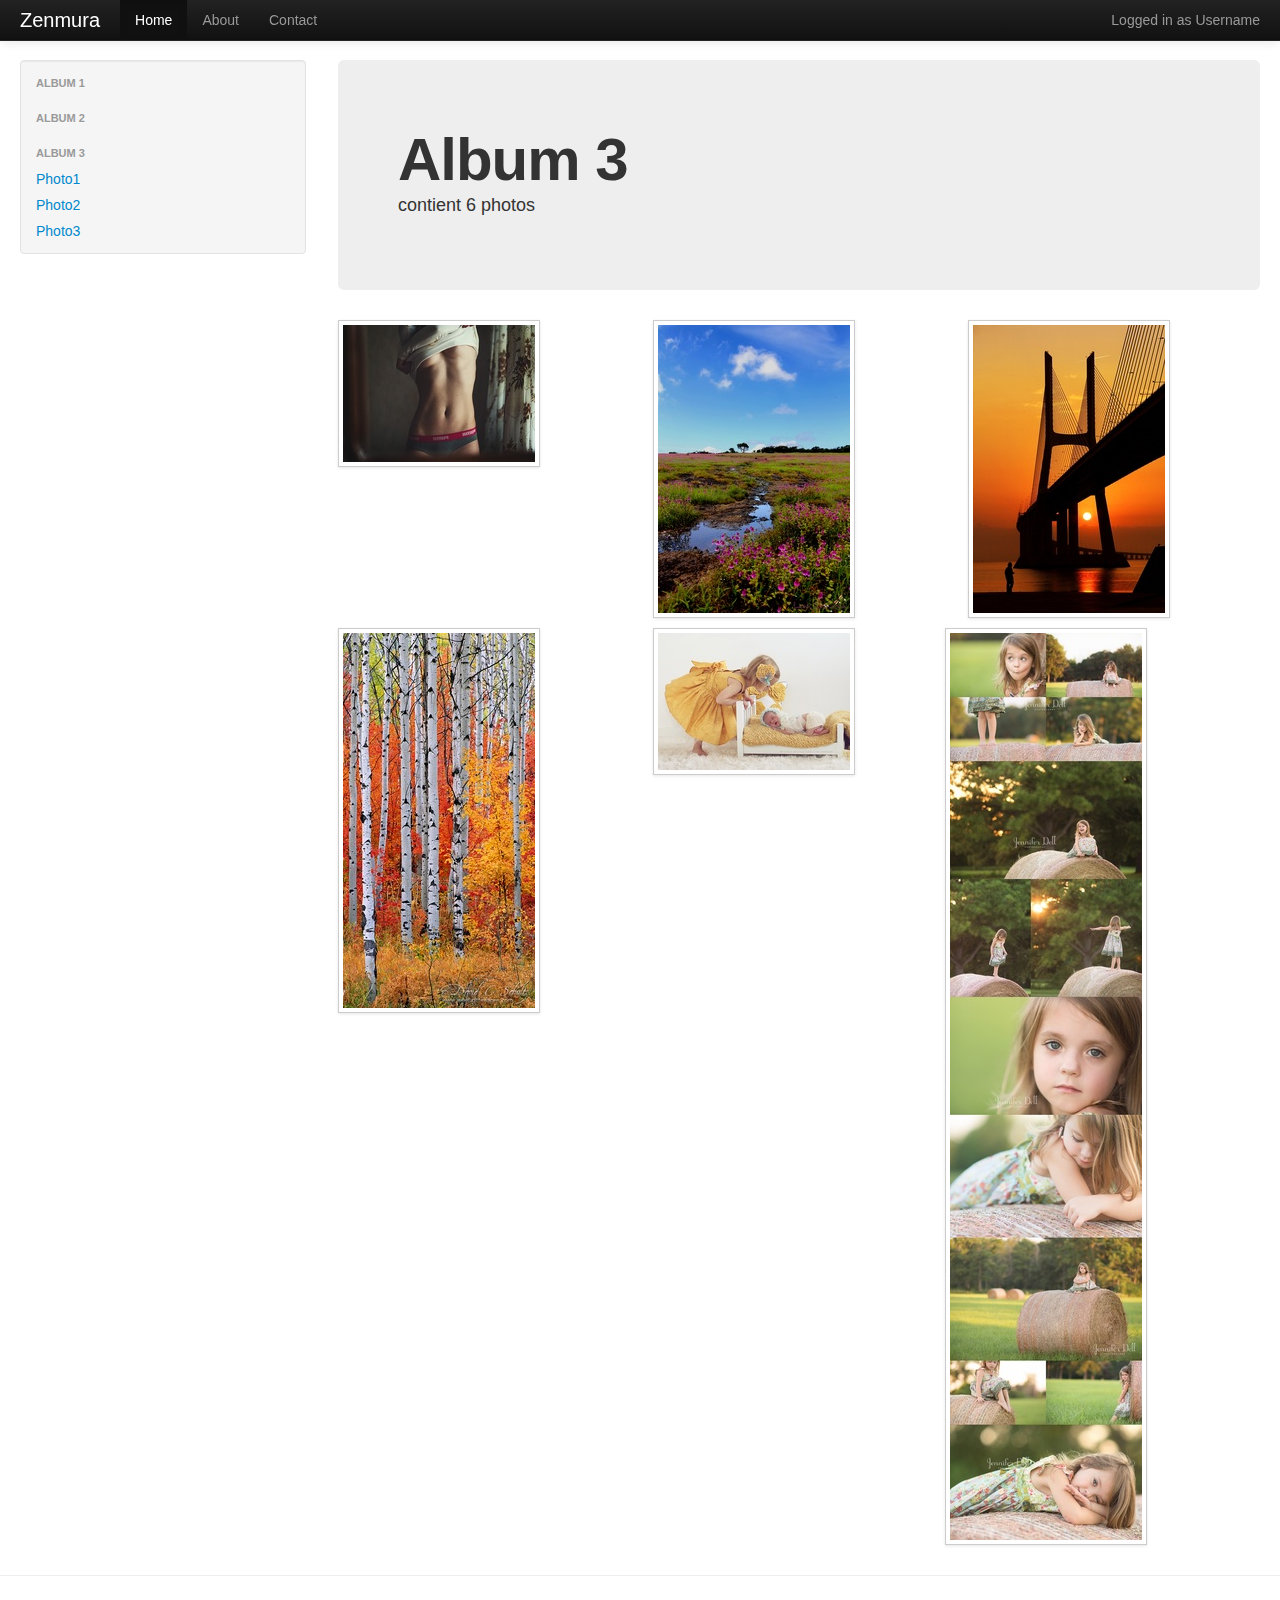
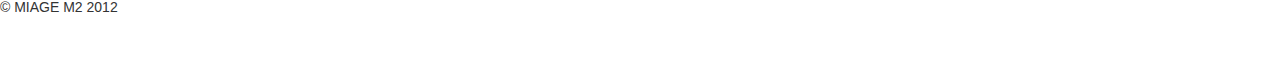
==== index.html @ 3b3e4e44 "First Commit" ====
<!DOCTYPE html>
<html lang="en">
  <head>
    <meta charset="utf-8">
    <title>Zenmura</title>
    <meta name="viewport" content="width=device-width, initial-scale=1.0">
    <meta name="description" content="">
    <meta name="author" content="">

    <!-- Le styles -->
    <link href="public/css/bootstrap.css" rel="stylesheet">
    <link href="public/css/lightbox.css" rel="stylesheet" />
    <style type="text/css">
      body {
        padding-top: 60px;
        padding-bottom: 40px;
      }
      .sidebar-nav {
        padding: 9px 0;
      }
    </style>
    <link href="public/css/bootstrap-responsive.css" rel="stylesheet">

    <!-- Le HTML5 shim, for IE6-8 support of HTML5 elements -->
    <!--[if lt IE 9]>
      <script src="http://html5shim.googlecode.com/svn/trunk/html5.js"></script>
    <![endif]-->

    <!-- Le fav and touch icons -->
    <link rel="shortcut icon" href="public/ico/favicon.ico">
    <link rel="apple-touch-icon-precomposed" sizes="144x144" href="public/ico/apple-touch-icon-144-precomposed.png">
    <link rel="apple-touch-icon-precomposed" sizes="114x114" href="public/ico/apple-touch-icon-114-precomposed.png">
    <link rel="apple-touch-icon-precomposed" sizes="72x72" href="public/ico/apple-touch-icon-72-precomposed.png">
    <link rel="apple-touch-icon-precomposed" href="public/ico/apple-touch-icon-57-precomposed.png">
  </head>

  <body>
    <div class="navbar navbar-inverse navbar-fixed-top">
      <div class="navbar-inner">
        <div class="container-fluid">
          <a class="btn btn-navbar" data-toggle="collapse" data-target=".nav-collapse">
            <span class="icon-bar"></span>
            <span class="icon-bar"></span>
            <span class="icon-bar"></span>
          </a>
          <a class="brand" href="#">Zenmura</a>
          <div class="nav-collapse collapse">
            <p class="navbar-text pull-right">
              Logged in as <a href="#" class="navbar-link">Username</a>
            </p>
            <ul class="nav">
              <li class="active"><a href="#">Home</a></li>
              <li><a href="#about">About</a></li>
              <li><a href="#contact">Contact</a></li>
            </ul>
          </div><!--/.nav-collapse -->
        </div>
      </div>
    </div>

    <div class="container-fluid">
      <div class="row-fluid">
        <div class="span3">
          <div class="well sidebar-nav">
            <ul class="nav nav-list">
              <li class="nav-header">Album 1</li>
              <li class="nav-header">Album 2</li>
              <li class="nav-header">Album 3</li>
              <li><a href="#">Photo1</a></li>
              <li><a href="#">Photo2</a></li>
              <li><a href="#">Photo3</a></li>
            </ul>
          </div><!--/.well -->
        </div><!--/span-->
        <div class="span9">
          <div class="hero-unit">
            <h1>Album 3</h1>
            <p>contient 6 photos</p>
          </div>
          <div class="row-fluid">
            <div class="span4">
              <p>
                <a href="public/img/g1.jpg" rel="lightbox"> <img src="public/img/p1.jpg" class="img-polaroid"></a></p>

            </div><!--/span-->
            <div class="span4">
              <p><img src="public/img/p2.jpg" class="img-polaroid"></p>
            </div><!--/span-->
            <div class="span4">
              <p><img src="public/img/p3.jpg" class="img-polaroid"></p>
            </div><!--/span-->
          </div><!--/row-->
          <div class="row-fluid">
            <div class="span4">
              <p><img src="public/img/p4.jpg" class="img-polaroid"></p>
            </div><!--/span-->
            <div class="span4">
              <p><img src="public/img/p5.jpg" class="img-polaroid"></p>
            </div><!--/span-->
              <p><img src="public/img/p6.jpg" class="img-polaroid"></p>
            </div><!--/span-->
          </div><!--/row-->
        </div><!--/span-->
      </div><!--/row-->

      <hr>

      <footer>
        <p>&copy; MIAGE M2 2012</p>
      </footer>

    </div><!--/.fluid-container-->

    <!-- Le javascript
    ================================================== -->
    <!-- Placed at the end of the document so the pages load faster -->
    <script src="public/js/jquery.js"></script>
    <script src="public/js/bootstrap.js"></script>
    <script src="public/js/lightbox.js"></script>

  </body>
</html>
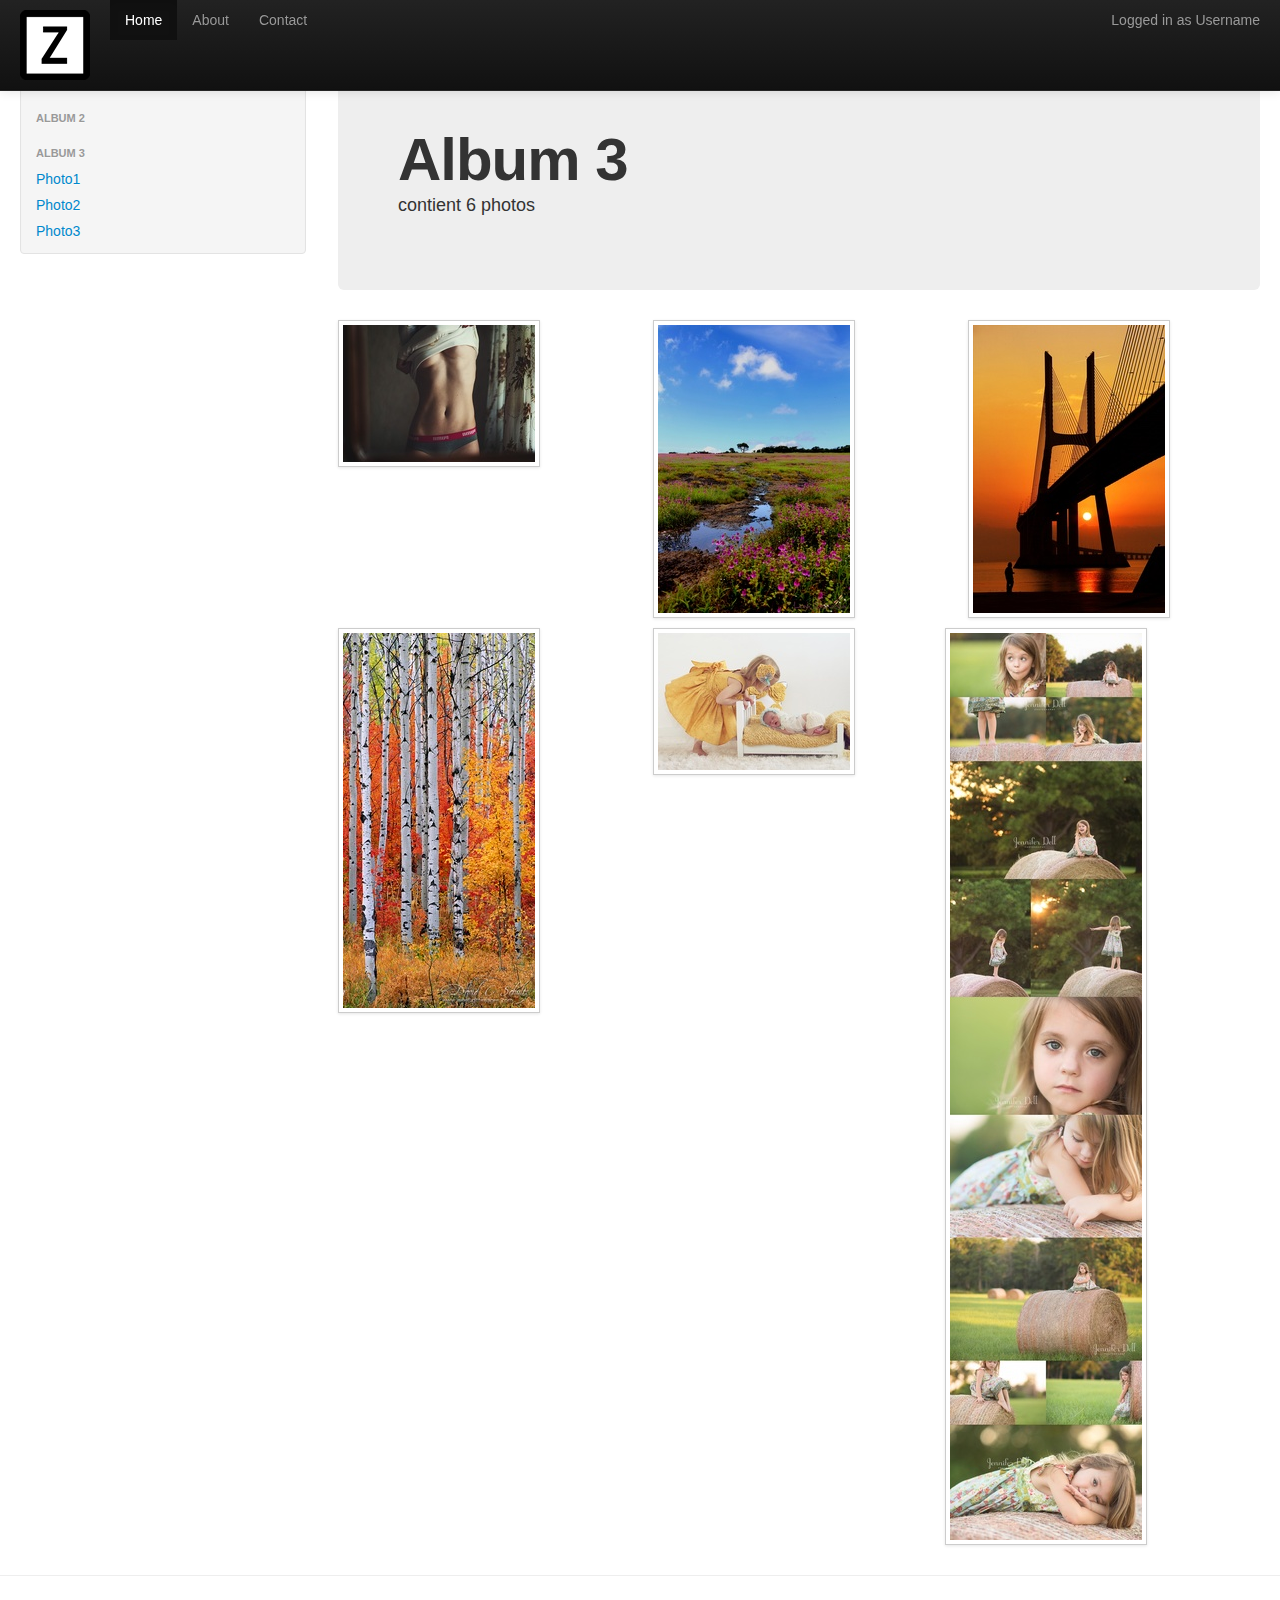
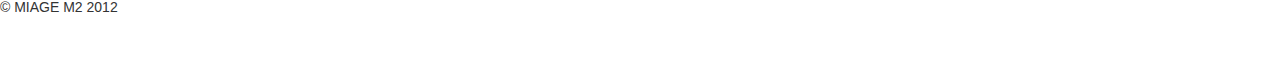
==== commit 23a27556: "added logo on homepage" ====
--- a/index.html
+++ b/index.html
@@ -5,8 +5,8 @@
     <meta charset="utf-8">
     <title>Zenmura</title>
     <meta name="viewport" content="width=device-width, initial-scale=1.0">
-    <meta name="description" content="">
-    <meta name="author" content="">
+    <meta name="description" content="Zenmura photo sharing website">
+    <meta name="author" content="Miage Grenoble">
 
     <!-- Le styles -->
     <link href="public/css/bootstrap.css" rel="stylesheet">
@@ -44,7 +44,9 @@
             <span class="icon-bar"></span>
             <span class="icon-bar"></span>
           </a>
-          <a class="brand" href="#">Zenmura</a>
+          <a class="brand" href="#">
+            <img class="brand-logo" src="public/img/z_logo_small.png" href="#">
+          </a>
           <div class="nav-collapse collapse">
             <p class="navbar-text pull-right">
               Logged in as <a href="#" class="navbar-link">Username</a>
@@ -115,9 +117,12 @@
     <!-- Le javascript
     ================================================== -->
     <!-- Placed at the end of the document so the pages load faster -->
-    <script src="public/js/jquery.js"></script>
-    <script src="public/js/bootstrap.js"></script>
-    <script src="public/js/lightbox.js"></script>
+    <script type="text/javascript" src="public/js/jquery.js"></script>
+    <script type="text/javascript" src="public/js/bootstrap.js"></script>
+    <script type="text/javascript" src="public/js/lightbox.js"></script>
+    <script type="text/javascript" src="public/js/knockout.js"></script>
+    <script type="text/javascript" src="public/js/script.js"></script>
+    <script type="text/javascript" src="public/js/app.js"></script>
 
   </body>
 </html>
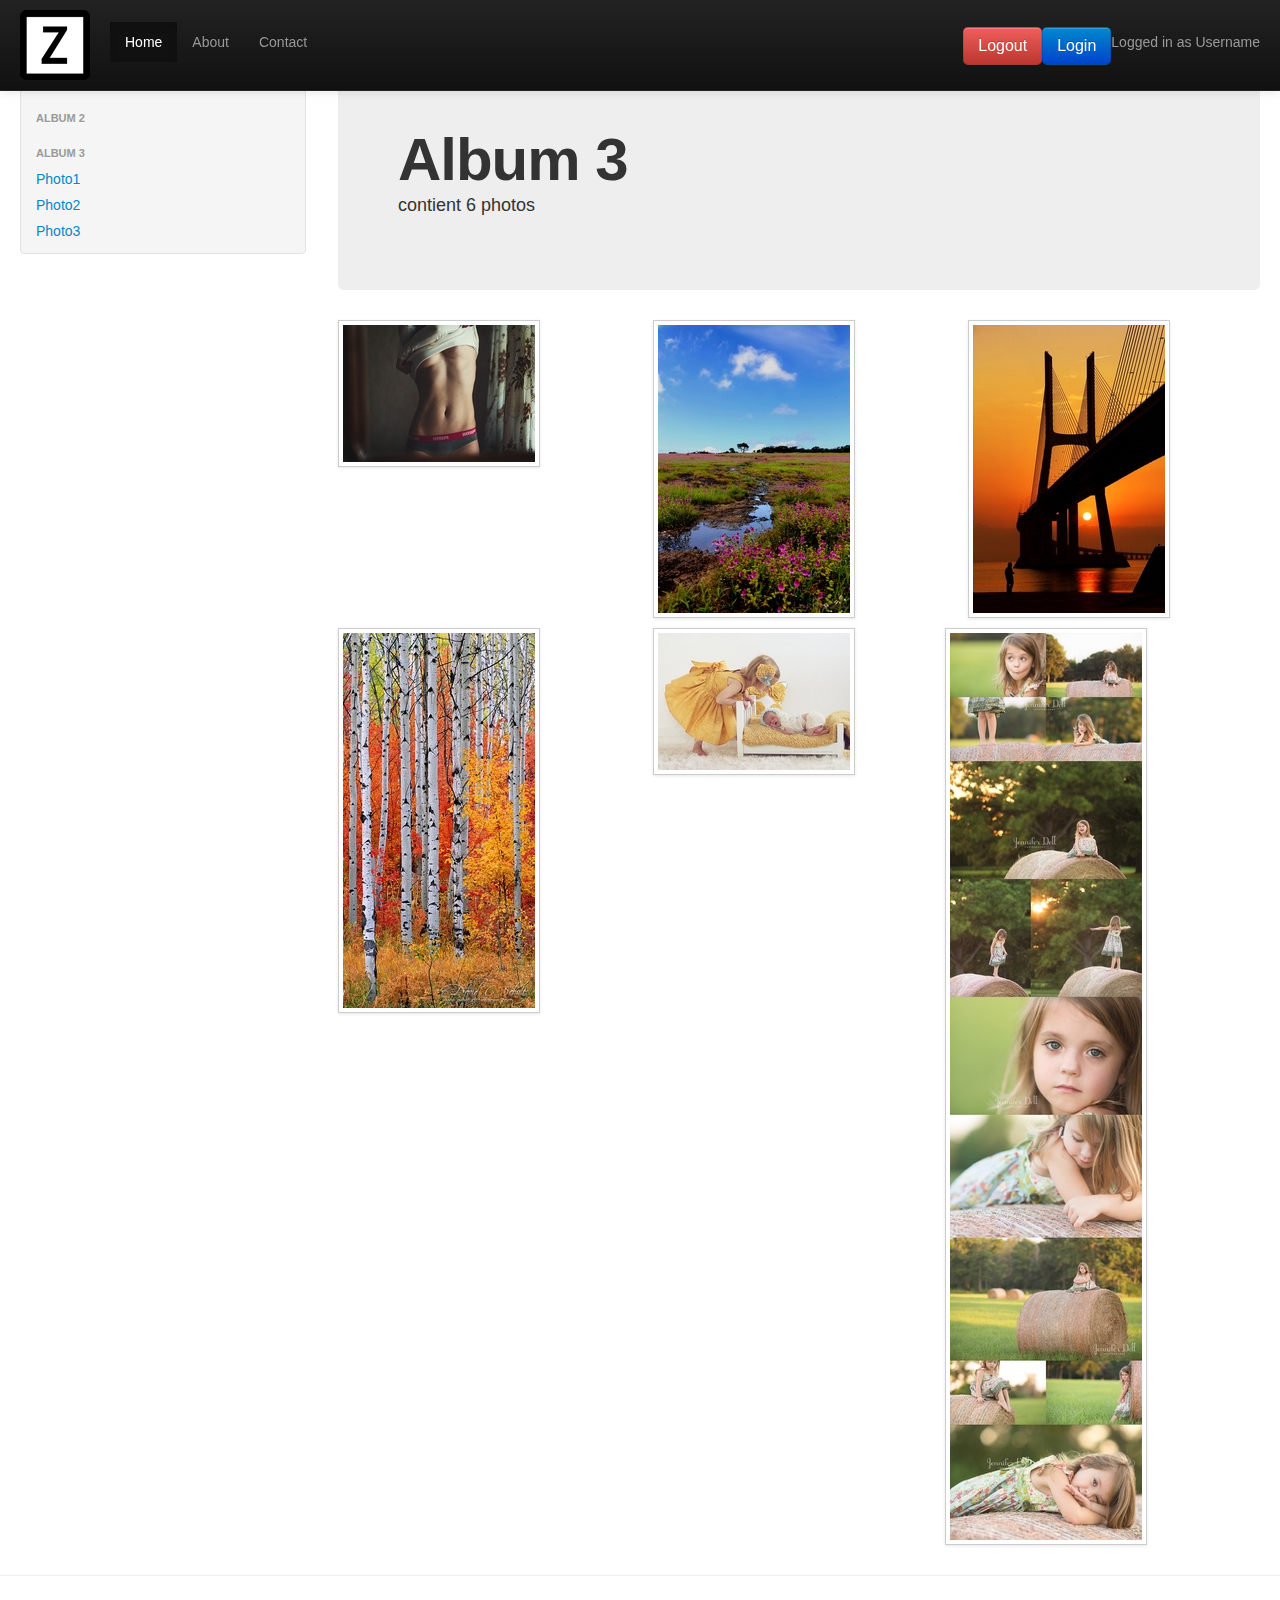
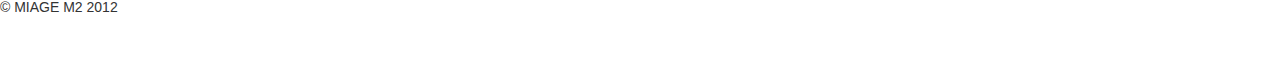
==== commit 5ccf446a: "added bouton, align nav bar" ====
--- a/index.html
+++ b/index.html
@@ -11,6 +11,7 @@
     <!-- Le styles -->
     <link href="public/css/bootstrap.css" rel="stylesheet">
     <link href="public/css/lightbox.css" rel="stylesheet" />
+    <link href="public/css/style.css" rel="stylesheet" />
     <style type="text/css">
       body {
         padding-top: 60px;
@@ -40,17 +41,20 @@
       <div class="navbar-inner">
         <div class="container-fluid">
           <a class="btn btn-navbar" data-toggle="collapse" data-target=".nav-collapse">
-            <span class="icon-bar"></span>
-            <span class="icon-bar"></span>
-            <span class="icon-bar"></span>
           </a>
           <a class="brand" href="#">
             <img class="brand-logo" src="public/img/z_logo_small.png" href="#">
           </a>
-          <div class="nav-collapse collapse">
+          <p class="navbar-text pull-left"></p>
+          <div class="nav-collapse collapse nav-homepage">
+
             <p class="navbar-text pull-right">
               Logged in as <a href="#" class="navbar-link">Username</a>
             </p>
+            <div id="login-logout">
+              <button class="btn btn-large btn-primary pull-right" type="button">Login</button>
+              <button class="btn btn-large btn-danger pull-right" type="button">Logout</button>
+            </div>
             <ul class="nav">
               <li class="active"><a href="#">Home</a></li>
               <li><a href="#about">About</a></li>
--- a/public/css/style.css
+++ b/public/css/style.css
@@ -0,0 +1,3 @@
+.nav-homepage {
+	margin-top: 22px;
+}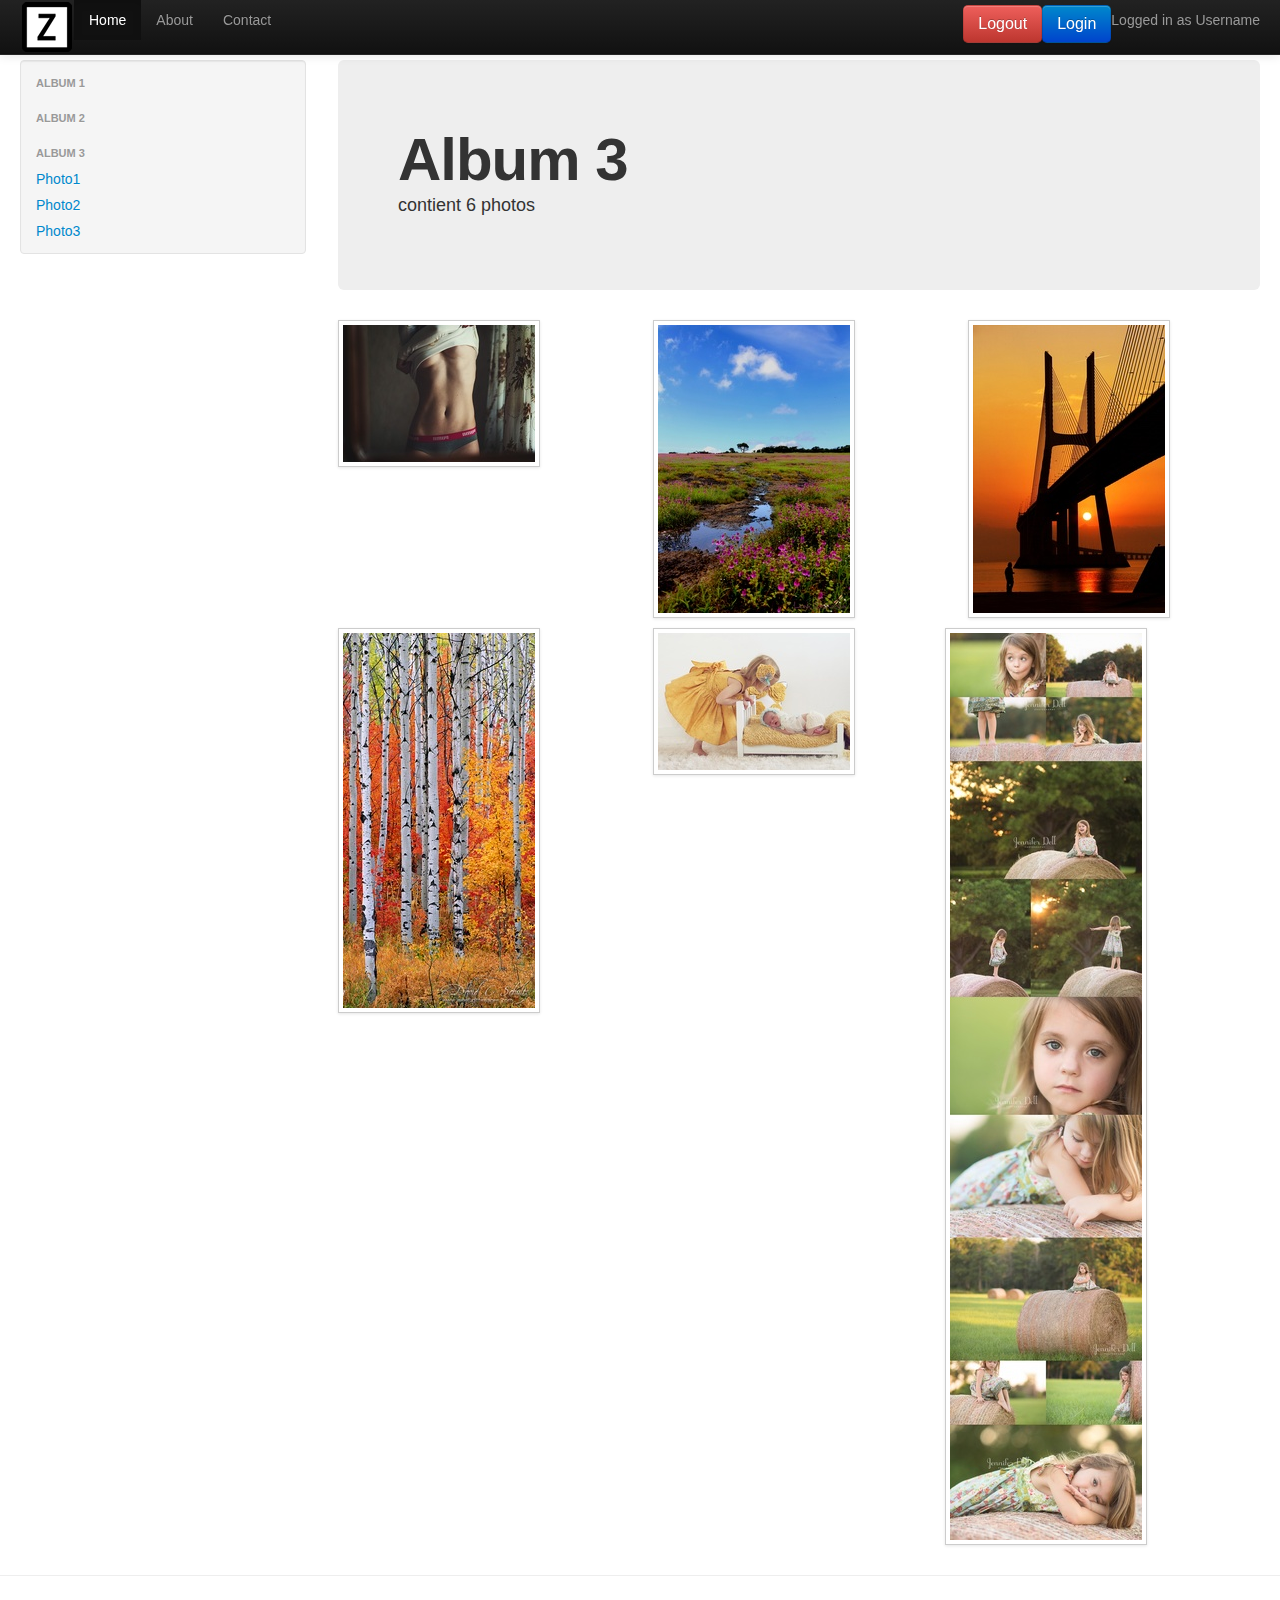
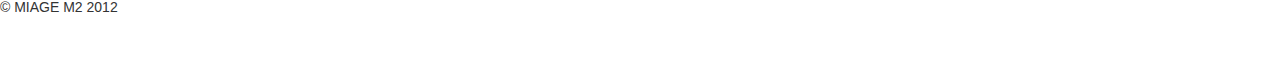
==== commit ebf69829: "Fixed Logo Size" ====
--- a/index.html
+++ b/index.html
@@ -9,9 +9,9 @@
     <meta name="author" content="Miage Grenoble">
 
     <!-- Le styles -->
+    <link href="public/css/style.css" rel="stylesheet" />
     <link href="public/css/bootstrap.css" rel="stylesheet">
     <link href="public/css/lightbox.css" rel="stylesheet" />
-    <link href="public/css/style.css" rel="stylesheet" />
     <style type="text/css">
       body {
         padding-top: 60px;
@@ -42,7 +42,7 @@
         <div class="container-fluid">
           <a class="btn btn-navbar" data-toggle="collapse" data-target=".nav-collapse">
           </a>
-          <a class="brand" href="#">
+          <a class="pull-left" href="#">
             <img class="brand-logo" src="public/img/z_logo_small.png" href="#">
           </a>
           <p class="navbar-text pull-left"></p>
--- a/public/css/style.css
+++ b/public/css/style.css
@@ -1,3 +1,3 @@
-.nav-homepage {
-	margin-top: 22px;
+.brand-logo {
+	padding: 2px;
 }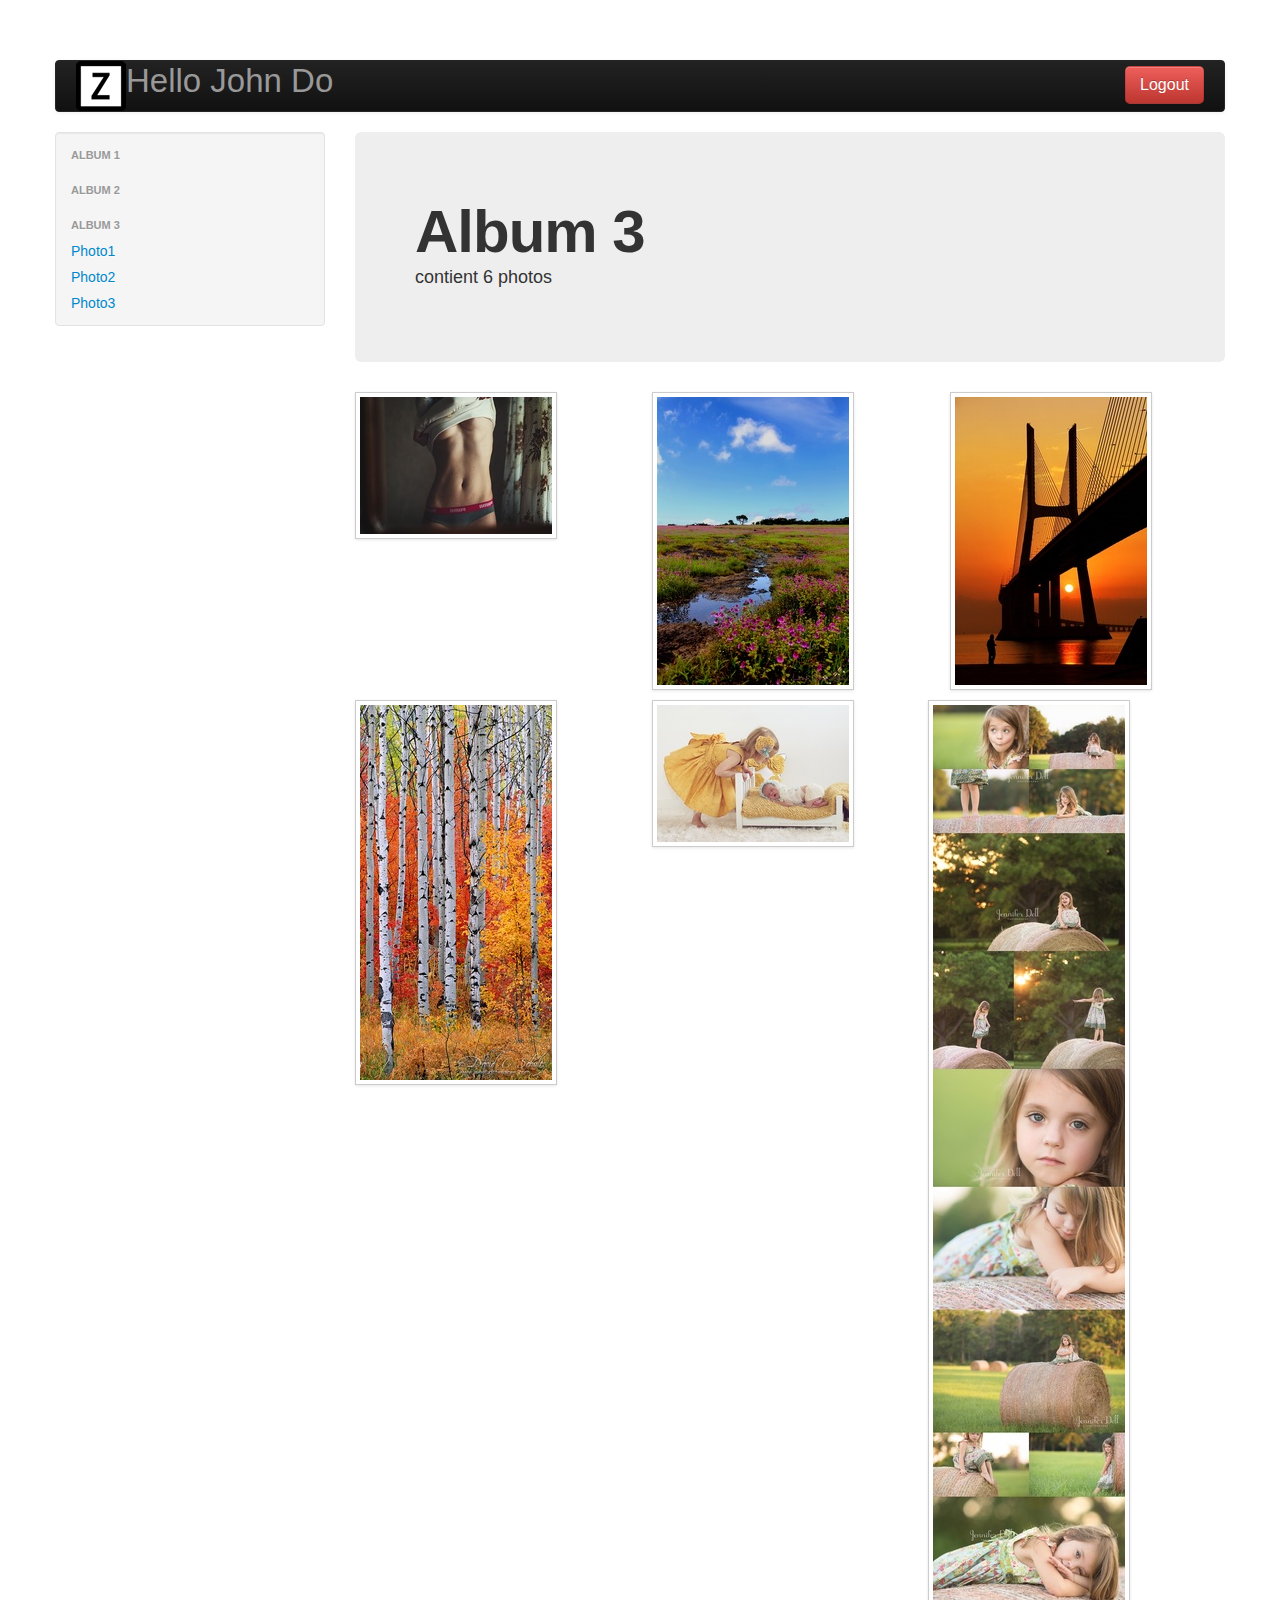
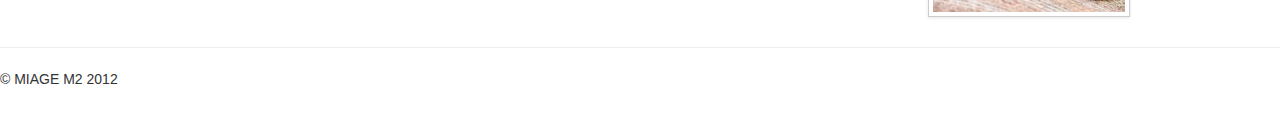
==== commit 2afef3f0: "Centered page" ====
--- a/index.html
+++ b/index.html
@@ -37,9 +37,9 @@
   </head>
 
   <body>
-    <div class="navbar navbar-inverse navbar-fixed-top">
-      <div class="navbar-inner">
-        <div class="container-fluid">
+    <div class="container navbar-wrapper">
+      <div class="navbar navbar-inverse">
+        <div class="navbar-inner">
           <a class="btn btn-navbar" data-toggle="collapse" data-target=".nav-collapse">
           </a>
           <a class="pull-left" href="#">
@@ -48,24 +48,24 @@
           <p class="navbar-text pull-left"></p>
           <div class="nav-collapse collapse nav-homepage">
 
-            <p class="navbar-text pull-right">
-              Logged in as <a href="#" class="navbar-link">Username</a>
+            <p class="navbar-text pull-left hello-text">
+              Hello John Do
             </p>
             <div id="login-logout">
-              <button class="btn btn-large btn-primary pull-right" type="button">Login</button>
+              <!--<button class="btn btn-large btn-primary pull-right" type="button">Login</button>-->
               <button class="btn btn-large btn-danger pull-right" type="button">Logout</button>
             </div>
-            <ul class="nav">
+            <!--<ul class="nav">
               <li class="active"><a href="#">Home</a></li>
               <li><a href="#about">About</a></li>
               <li><a href="#contact">Contact</a></li>
-            </ul>
+            </ul>-->
           </div><!--/.nav-collapse -->
         </div>
       </div>
     </div>
 
-    <div class="container-fluid">
+    <div class="container">
       <div class="row-fluid">
         <div class="span3">
           <div class="well sidebar-nav">
--- a/public/css/style.css
+++ b/public/css/style.css
@@ -1,3 +1,3 @@
-.brand-logo {
-	padding: 2px;
+.hello-text {
+	font-size: 33px;
 }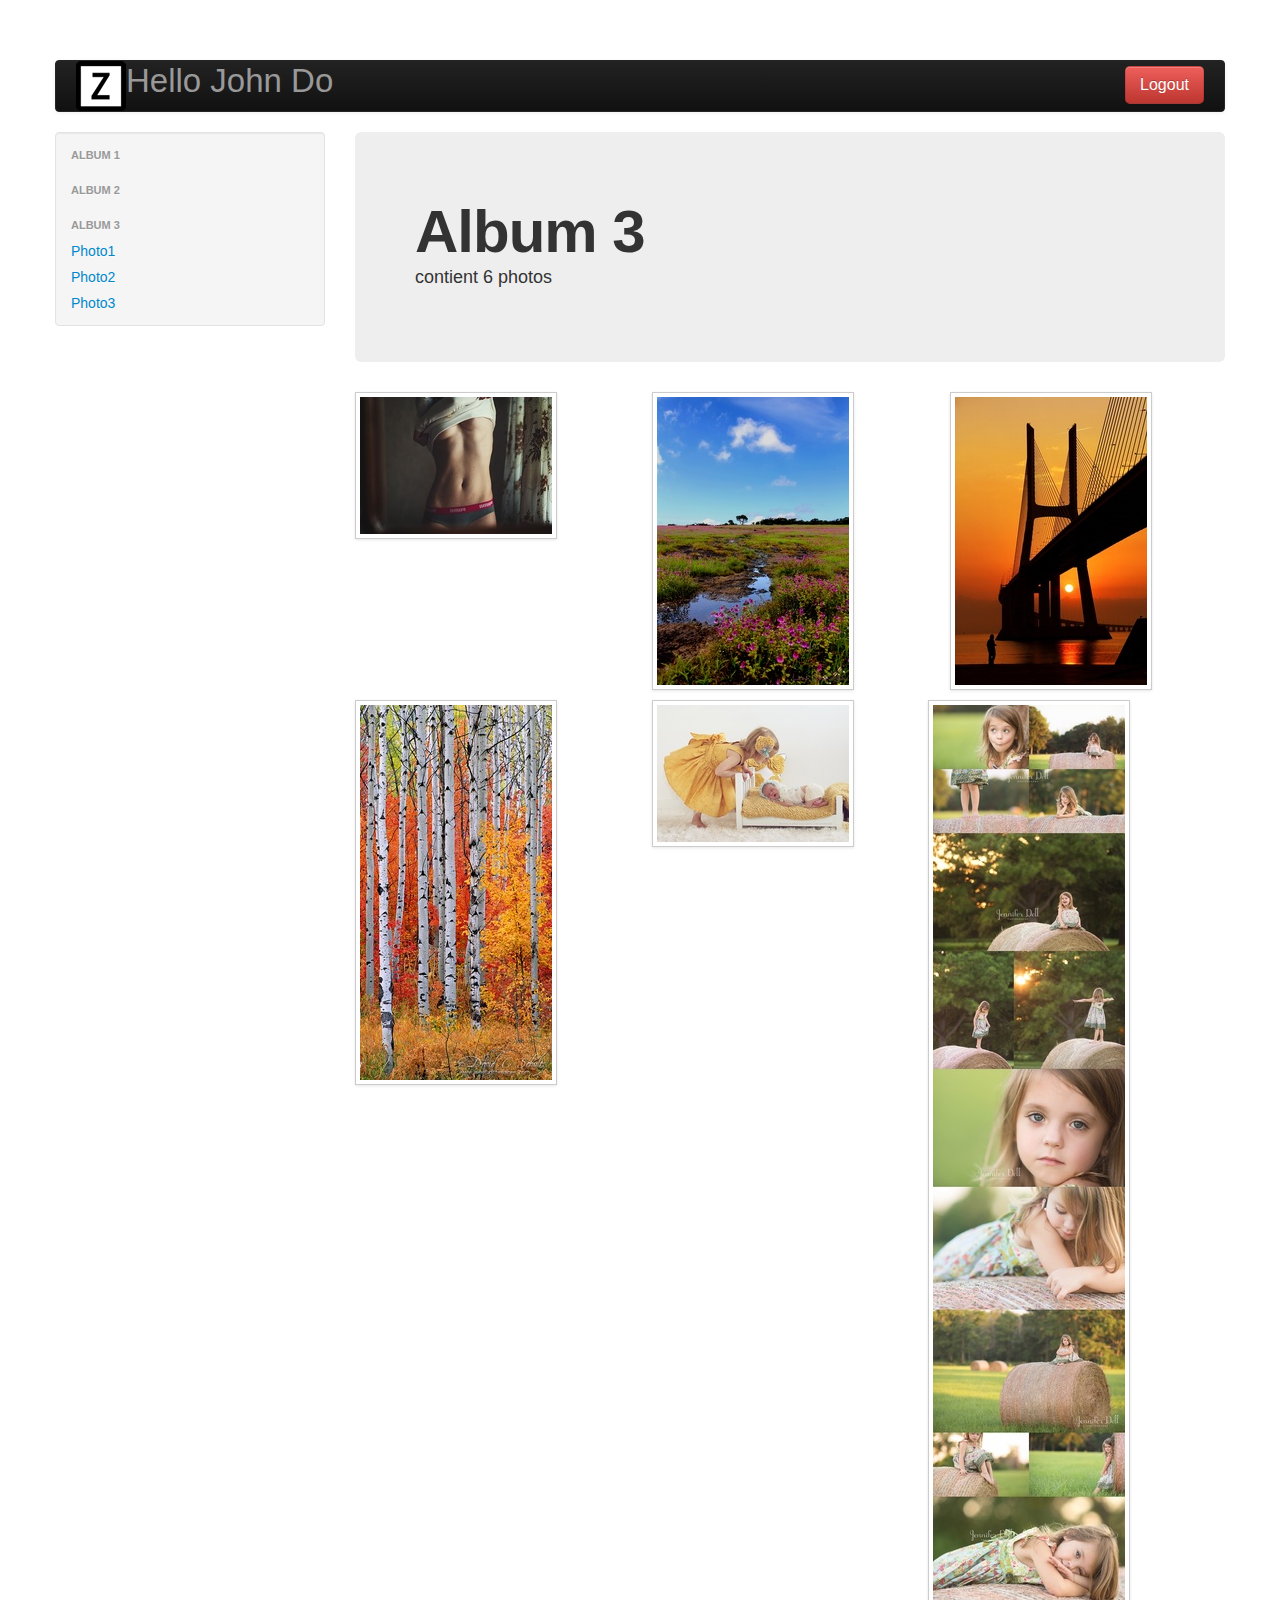
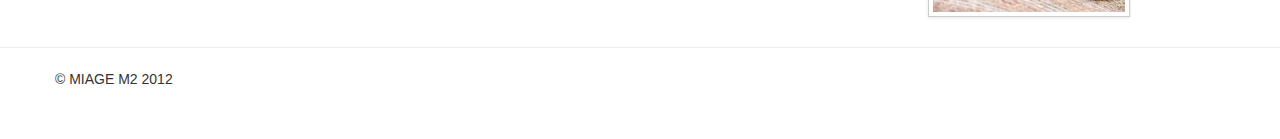
==== commit ad37c410: "update to mobile view" ====
--- a/index.html
+++ b/index.html
@@ -40,13 +40,11 @@
     <div class="container navbar-wrapper">
       <div class="navbar navbar-inverse">
         <div class="navbar-inner">
-          <a class="btn btn-navbar" data-toggle="collapse" data-target=".nav-collapse">
-          </a>
           <a class="pull-left" href="#">
             <img class="brand-logo" src="public/img/z_logo_small.png" href="#">
           </a>
           <p class="navbar-text pull-left"></p>
-          <div class="nav-collapse collapse nav-homepage">
+          <div class="nav-homepage">
 
             <p class="navbar-text pull-left hello-text">
               Hello John Do
@@ -112,7 +110,7 @@
 
       <hr>
 
-      <footer>
+      <footer class="container">
         <p>&copy; MIAGE M2 2012</p>
       </footer>
 
